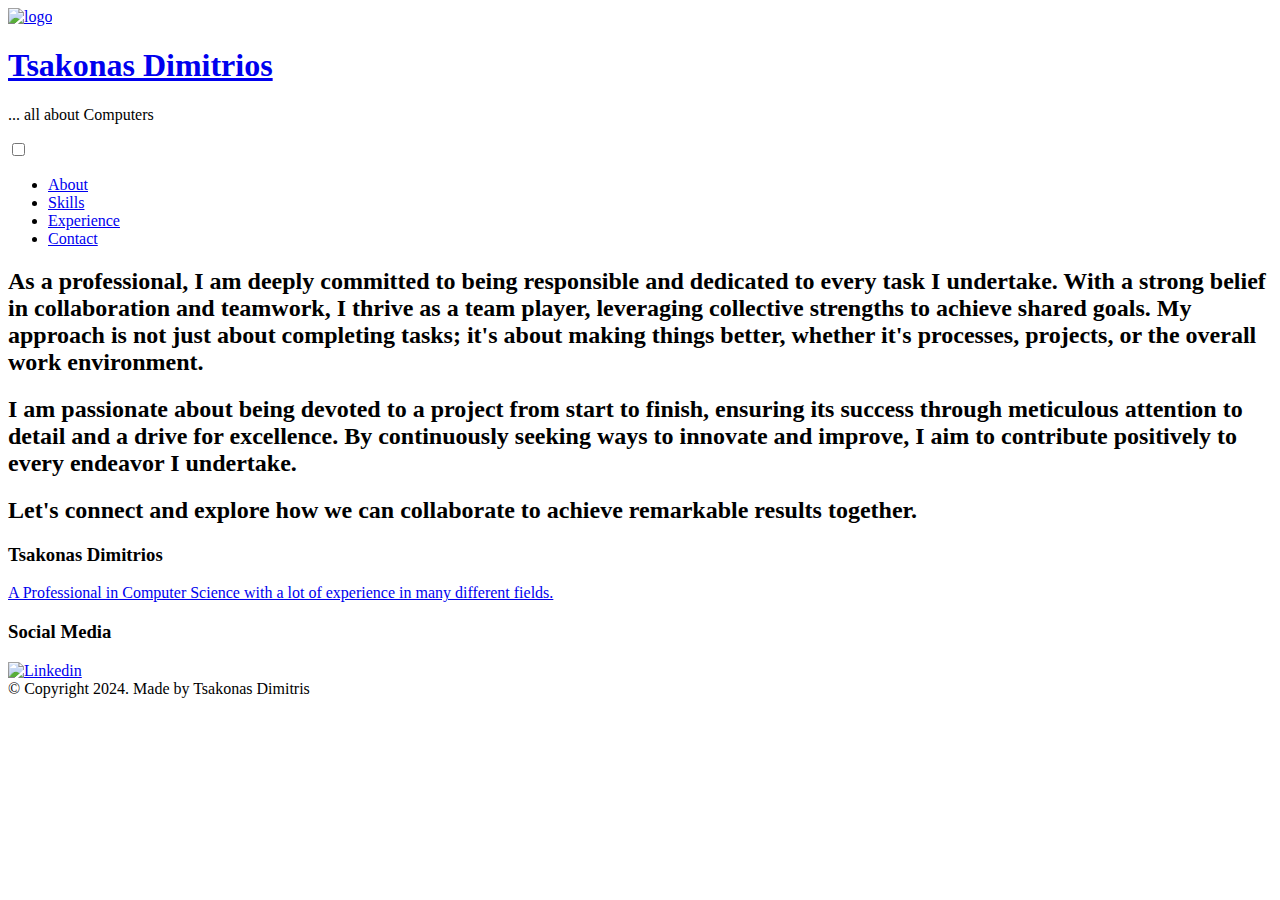
==== about.html @ 176f4177 "Add files via upload" ====
<!DOCTYPE html>
<html lang="en">
<head>
    <meta charset="UTF-8">
    <title>Tsakonas Dimitrios</title>
    <meta name="viewport" content="width=device-width, initial-scale=1">
    <link href="Styles/style.css" rel="stylesheet">
</head>
<body>
    <div class="container">
        <header>
            <a class="logo" href="index.html"><img src="images/logo10.jpg" alt="logo"/> </a>
            <h1 class="company"><a href="index.html">Tsakonas Dimitrios</a></h1>
            <p class="tagline">... all about Computers</p>
            <nav>
                <input class="hamb-checkbox" type="checkbox" id="checkbox"/>
                <label class="hamb-label" for="checkbox">
                    <span class="line1 hamb-line"></span>
                    <span class="line2 hamb-line"></span>
                    <span class="line3 hamb-line"></span>
                </label>
                <ul>
                    <li><a href="about.html">About</a></li>
                    <li><a href="skills.html">Skills</a></li>
                    <li><a href="experience.html">Experience</a></li>
                    <li><a href="contact.html">Contact</a></li>                    
                </ul>
            </nav>
        </header>

        <main>
            <div class="about">
            <h2>As a professional, I am deeply committed to being 
            responsible and dedicated to every task I undertake. 
            With a strong belief in collaboration and teamwork, 
            I thrive as a team player, leveraging collective 
            strengths to achieve shared goals. My approach is 
            not just about completing tasks; it's about making 
            things better, whether it's processes, projects, or 
            the overall work environment. </h2>
            <h2>I am passionate about being devoted to a project from 
            start to finish, ensuring its success through 
            meticulous attention to detail and a drive for 
            excellence. By continuously seeking ways to innovate 
            and improve, I aim to contribute positively to every 
            endeavor I undertake. </h2>
            <h2>
            Let's connect and explore how we can collaborate to 
            achieve remarkable results together. </h2>
            </div>
          </main>
  
        <footer>
            <div class="first-column">
               <h3>Tsakonas Dimitrios</h3>
               <p><a href="attr.html">A Professional in Computer Science 
                with a lot of experience in many different fields.</a></p>
            </div>
            <div class="second-column">
               <h3>Social Media</h3>
               <div class="social">
                  <div class="Linkedin"><a href="https://www.linkedin.com/in/dimitris-tsakonas-b8a22211a/"> <img src="images/linkedin.png" alt="Linkedin"/></a> </div>
                </div>
            </div>
            <div class="design">&copy Copyright 2024. Made by Tsakonas Dimitris</div>
        </footer>

    </div>

</body>
</html>
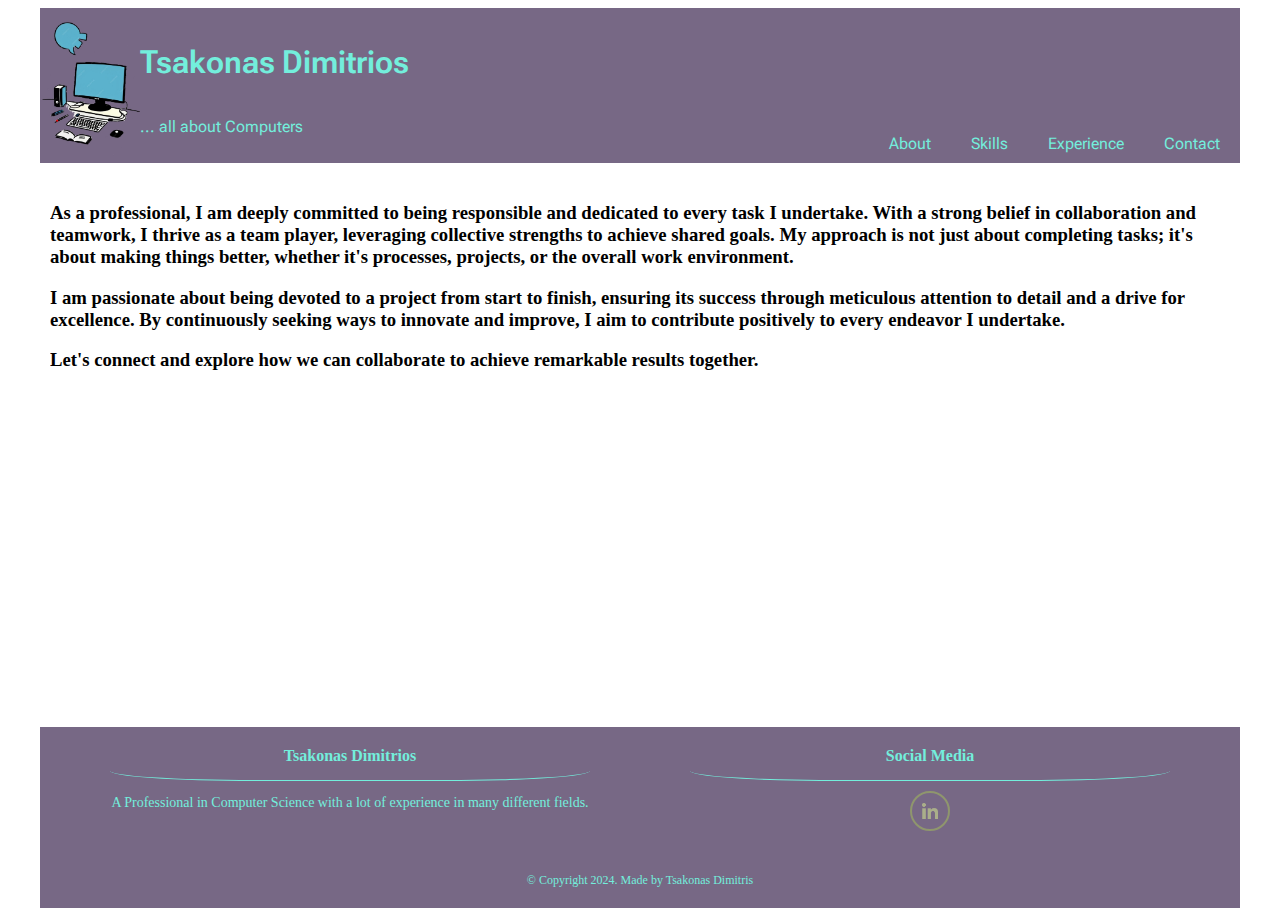
==== commit 93fbe500: "Add files via upload" ====
--- a/about.html
+++ b/about.html
@@ -30,23 +30,23 @@
 
         <main>
             <div class="about">
-            <h2>As a professional, I am deeply committed to being 
+            <h3>As a professional, I am deeply committed to being 
             responsible and dedicated to every task I undertake. 
             With a strong belief in collaboration and teamwork, 
             I thrive as a team player, leveraging collective 
             strengths to achieve shared goals. My approach is 
             not just about completing tasks; it's about making 
             things better, whether it's processes, projects, or 
-            the overall work environment. </h2>
-            <h2>I am passionate about being devoted to a project from 
+            the overall work environment. </h3>
+            <h3>I am passionate about being devoted to a project from 
             start to finish, ensuring its success through 
             meticulous attention to detail and a drive for 
             excellence. By continuously seeking ways to innovate 
             and improve, I aim to contribute positively to every 
-            endeavor I undertake. </h2>
-            <h2>
+            endeavor I undertake. </h3>
+            <h3>
             Let's connect and explore how we can collaborate to 
-            achieve remarkable results together. </h2>
+            achieve remarkable results together. </h3>
             </div>
           </main>
   
--- a/Styles/style.css
+++ b/Styles/style.css
@@ -0,0 +1,750 @@
+@import url("https://fonts.googleapis.com/css2?family=Roboto+Flex:opsz,wght@8..144,400;8..144,600&display=swap");
+@import url("https://fonts.googleapis.com/css2?family=Roboto+Flex:opsz,wght@8..144,400;8..144,600&display=swap");
+@import url("https://fonts.googleapis.com/css2?family=Roboto+Flex:opsz,wght@8..144,400;8..144,600&display=swap");
+* {
+  box-sizing: border-box;
+}
+
+body {
+  font-size: 100%;
+}
+
+/* fifth color: #04030F */
+nav {
+  overflow: auto;
+}
+
+nav ul {
+  display: none;
+}
+
+nav .hamb-label {
+  position: relative;
+  width: 64px;
+  float: right;
+  cursor: hand;
+  padding: 20px;
+}
+
+nav .hamb-line {
+  position: absolute;
+  display: block;
+  height: 2px;
+  width: 24px;
+  background-color: white;
+}
+
+nav .hamb-line.line1 {
+  top: 10px;
+}
+
+nav .hamb-line.line2 {
+  top: 18px;
+}
+
+nav .hamb-line.line3 {
+  top: 26px;
+}
+
+nav .hamb-checkbox {
+  display: none;
+}
+
+nav .hamb-checkbox:checked ~ ul {
+  display: flex;
+  position: absolute;
+  top: 40px;
+  clear: right;
+  left: 0;
+}
+
+nav .hamb-checkbox:checked ~ .hamb-label .line1 {
+  top: 18px;
+  transform: rotate(45deg);
+}
+
+nav .hamb-checkbox:checked ~ .hamb-label .line2 {
+  background-color: transparent;
+}
+
+nav .hamb-checkbox:checked ~ .hamb-label .line3 {
+  top: 18px;
+  transform: rotate(-45deg);
+}
+
+/*  menu when it is collapsed  */
+nav {
+  background-color: #776885;
+}
+
+nav ul {
+  flex-direction: column;
+  align-items: center;
+  padding: 0;
+  color: #73EEDC;
+  margin-top: 20px;
+  width: 100%;
+  list-style-type: none;
+}
+
+nav ul li {
+  margin: 0 10px;
+  padding: 0 10px;
+  width: 100%;
+  height: 40px;
+  display: flex;
+  align-items: center;
+  justify-content: center;
+  background-color: #776885;
+  border: 1px dashed #73EEDC;
+}
+
+nav ul a {
+  display: block;
+  color: inherit;
+  text-decoration: none;
+}
+
+nav ul li:hover {
+  background-color: #73C2BE;
+}
+
+nav ul li:active {
+  background-color: #5F1A37;
+}
+
+/* responsive design   */
+@media screen and (min-width: 481px) {
+  /* Tablet */
+  nav {
+    position: relative;
+    top: 0;
+  }
+  nav .hamb-label {
+    display: none;
+  }
+  nav ul {
+    display: flex;
+    flex-direction: row;
+    justify-content: space-evenly;
+  }
+  nav ul li {
+    border: none;
+    /*         display: flex;     */
+    /*         padding: 0 50px 0 50px;   */
+  }
+}
+
+@media screen and (min-width: 769px) {
+  /*  Laptop and pc */
+  nav {
+    background-color: #776885;
+  }
+  nav ul {
+    display: flex;
+    flex-direction: column;
+    align-items: center;
+    margin: 0;
+    list-style-type: none;
+    padding: 0;
+  }
+  nav ul li {
+    margin: 0 10px;
+    padding: 0 10px;
+    width: 100%;
+    height: 40px;
+    display: flex;
+    align-items: center;
+    justify-content: center;
+    background-color: #776885;
+    color: #73EEDC;
+    border: 1px dashed #73EEDC;
+  }
+  nav ul li a {
+    text-decoration: none;
+    display: block;
+    color: inherit;
+  }
+  nav ul li:hover {
+    background-color: #73C2BE;
+  }
+  nav ul li:active {
+    background-color: #5F1A37;
+  }
+  nav {
+    height: 40px;
+  }
+  nav ul {
+    flex-direction: row;
+    justify-content: flex-end;
+    height: 100%;
+  }
+  nav ul li {
+    height: unset;
+    width: unset;
+    border: none;
+  }
+}
+
+@media screen and (min-width: 1200px) {
+  .container {
+    width: 1200px;
+    margin: 0 auto;
+  }
+}
+
+header {
+  position: relative;
+  color: #73EEDC;
+  background-color: #776885;
+  font-family: 'Roboto Flex', sans-serif;
+  min-width: 320px;
+  display: grid;
+  grid-template-rows: min-content;
+  grid-template-columns: 40px 1fr min-content;
+  grid-template-areas: "logo company menu";
+  align-items: center;
+}
+
+header .tagline {
+  grid-area: tagline;
+  display: none;
+}
+
+header .logo {
+  grid-area: logo;
+}
+
+header .logo img {
+  width: 40px;
+}
+
+header .company {
+  grid-area: company;
+  font-size: 1.4em;
+  font-weight: 600;
+}
+
+header nav {
+  grid-area: menu;
+}
+
+header a {
+  color: inherit;
+  text-decoration: none;
+}
+
+header p, header h2 {
+  margin: 0;
+  padding: 0;
+}
+
+@media screen and (min-width: 481px) {
+  header {
+    grid-template-rows: repeat(3, min-content);
+    grid-template-columns: 1fr;
+    grid-template-areas: "logo"+ "company"+ "menu";
+    align-items: center;
+  }
+  header .logo {
+    justify-self: center;
+  }
+  header .logo img {
+    width: 100px;
+    align-self: center;
+  }
+  header .company {
+    font-size: 2em;
+    justify-self: center;
+  }
+  header nav {
+    width: 100%;
+    justify-self: center;
+  }
+}
+
+@media screen and (min-width: 769px) {
+  /*  Laptop and pc */
+  header {
+    grid-template-rows: repeat(2, min-content);
+    grid-template-columns: 100px 1fr min-content;
+    grid-template-areas: "logo company menu"+ "logo tagline menu";
+  }
+  header .tagline {
+    display: block;
+    font-size: 1em;
+    align-self: flex-start;
+  }
+  header .logo {
+    justify-self: left;
+  }
+  header .logo img {
+    width: 100px;
+  }
+  header .company {
+    justify-self: left;
+  }
+  header nav {
+    align-self: end;
+  }
+}
+
+* {
+  box-sizing: border-box;
+}
+
+body {
+  font-size: 100%;
+}
+
+/* fifth color: #04030F */
+* {
+  box-sizing: border-box;
+}
+
+body {
+  font-size: 100%;
+}
+
+/* fifth color: #04030F */
+nav {
+  overflow: auto;
+}
+
+nav ul {
+  display: none;
+}
+
+nav .hamb-label {
+  position: relative;
+  width: 64px;
+  float: right;
+  cursor: hand;
+  padding: 20px;
+}
+
+nav .hamb-line {
+  position: absolute;
+  display: block;
+  height: 2px;
+  width: 24px;
+  background-color: white;
+}
+
+nav .hamb-line.line1 {
+  top: 10px;
+}
+
+nav .hamb-line.line2 {
+  top: 18px;
+}
+
+nav .hamb-line.line3 {
+  top: 26px;
+}
+
+nav .hamb-checkbox {
+  display: none;
+}
+
+nav .hamb-checkbox:checked ~ ul {
+  display: flex;
+  position: absolute;
+  top: 40px;
+  clear: right;
+  left: 0;
+}
+
+nav .hamb-checkbox:checked ~ .hamb-label .line1 {
+  top: 18px;
+  transform: rotate(45deg);
+}
+
+nav .hamb-checkbox:checked ~ .hamb-label .line2 {
+  background-color: transparent;
+}
+
+nav .hamb-checkbox:checked ~ .hamb-label .line3 {
+  top: 18px;
+  transform: rotate(-45deg);
+}
+
+/*  menu when it is collapsed  */
+nav {
+  background-color: #776885;
+}
+
+nav ul {
+  flex-direction: column;
+  align-items: center;
+  padding: 0;
+  color: #73EEDC;
+  margin-top: 20px;
+  width: 100%;
+  list-style-type: none;
+}
+
+nav ul li {
+  margin: 0 10px;
+  padding: 0 10px;
+  width: 100%;
+  height: 40px;
+  display: flex;
+  align-items: center;
+  justify-content: center;
+  background-color: #776885;
+  border: 1px dashed #73EEDC;
+}
+
+nav ul a {
+  display: block;
+  color: inherit;
+  text-decoration: none;
+}
+
+nav ul li:hover {
+  background-color: #73C2BE;
+}
+
+nav ul li:active {
+  background-color: #5F1A37;
+}
+
+/* responsive design   */
+@media screen and (min-width: 481px) {
+  /* Tablet */
+  nav {
+    position: relative;
+    top: 0;
+  }
+  nav .hamb-label {
+    display: none;
+  }
+  nav ul {
+    display: flex;
+    flex-direction: row;
+    justify-content: space-evenly;
+  }
+  nav ul li {
+    border: none;
+    /*         display: flex;     */
+    /*         padding: 0 50px 0 50px;   */
+  }
+}
+
+@media screen and (min-width: 769px) {
+  /*  Laptop and pc */
+  nav {
+    background-color: #776885;
+  }
+  nav ul {
+    display: flex;
+    flex-direction: column;
+    align-items: center;
+    margin: 0;
+    list-style-type: none;
+    padding: 0;
+  }
+  nav ul li {
+    margin: 0 10px;
+    padding: 0 10px;
+    width: 100%;
+    height: 40px;
+    display: flex;
+    align-items: center;
+    justify-content: center;
+    background-color: #776885;
+    color: #73EEDC;
+    border: 1px dashed #73EEDC;
+  }
+  nav ul li a {
+    text-decoration: none;
+    display: block;
+    color: inherit;
+  }
+  nav ul li:hover {
+    background-color: #73C2BE;
+  }
+  nav ul li:active {
+    background-color: #5F1A37;
+  }
+  nav {
+    height: 40px;
+  }
+  nav ul {
+    flex-direction: row;
+    justify-content: flex-end;
+    height: 100%;
+  }
+  nav ul li {
+    height: unset;
+    width: unset;
+    border: none;
+  }
+}
+
+@media screen and (min-width: 1200px) {
+  .container {
+    width: 1200px;
+    margin: 0 auto;
+  }
+}
+
+footer {
+  min-width: 320px;
+  padding: 20px;
+  color: #73EEDC;
+  background-color: #776885;
+  display: grid;
+  grid-template-areas: "first"+ "second"+ "design";
+  align-content: center;
+}
+
+footer .first-column {
+  grid-area: first;
+}
+
+footer .second-column {
+  grid-area: second;
+}
+
+footer .design {
+  grid-area: design;
+}
+
+@media screen and (min-width: 769) {
+  /* laptop    */
+  footer {
+    /*      color: $FontColor;
+        background-color: $BackgroundColor; */
+    display: grid;
+    grid-template-rows: repeat(2, 1fr);
+    grid-template-columns: 50% 50%;
+    grid-template-areas: "first second"+ "design design";
+    align-content: center;
+  }
+}
+
+div.container {
+  display: flex;
+  flex-direction: column;
+  min-height: 100vh;
+}
+
+main {
+  flex: 1;
+  padding: 20px 10px;
+}
+
+main h2 {
+  text-align: center;
+}
+
+main table {
+  border-collapse: collapse;
+  width: 100%;
+  margin-bottom: 80px;
+}
+
+main tr {
+  border: 2px solid black;
+  padding: 10px;
+  text-align: center;
+}
+
+main tr:nth-of-type(2n) {
+  background-color: lightgreen;
+}
+
+main th {
+  color: white;
+  background-color: #776885;
+}
+
+main div.about {
+  overflow: auto;
+}
+
+main div.mainphoto {
+  overflow: auto;
+}
+
+main div.mainphoto img {
+  align-items: center;
+  justify-content: center;
+  width: 100%;
+}
+
+main form {
+  width: 90%;
+  display: grid;
+  grid-auto-rows: min-content;
+  row-gap: 10px;
+  column-gap: 5px;
+  margin: 50px auto;
+  border-top: #776885 10px solid;
+  border-radius: 10px;
+  padding: 40px 20px;
+  box-shadow: 0 0 2px 2px #776885;
+  background-color: white;
+}
+
+main form label {
+  align-self: center;
+  justify-self: start;
+}
+
+main form input[type="text"], main form input[type="email"], main form input[type="tel"], main form textarea {
+  background-color: #776885;
+  padding: 5px;
+  border-radius: 5px;
+  font-family: inherit;
+}
+
+main form input[type="submit"] {
+  grid-column-start: 1;
+  grid-column-end: -1;
+  justify-self: center;
+  background-color: #776885;
+  color: white;
+  padding: 10px;
+  margin-top: 20px;
+  width: 200px;
+}
+
+main form textarea {
+  display: block;
+  height: 100px;
+  resize: none;
+}
+
+footer {
+  min-width: 320px;
+  padding: 20px;
+  color: #73EEDC;
+  background-color: #776885;
+  display: grid;
+  grid-template-areas: "first"+ "second"+ "design";
+  align-content: center;
+}
+
+footer .first-column {
+  grid-area: first;
+}
+
+footer .first-column a {
+  text-decoration: none;
+  font-size: inherit;
+  color: inherit;
+}
+
+footer .second-column {
+  grid-area: second;
+}
+
+footer .design {
+  grid-area: design;
+}
+
+footer div {
+  margin-bottom: 0.125rem;
+  padding-bottom: 40px;
+}
+
+footer div:last-child {
+  margin-bottom: 0;
+  padding-bottom: 0;
+}
+
+footer div h3 {
+  text-align: center;
+}
+
+footer div p {
+  text-align: center;
+}
+
+footer h3 {
+  font-size: 1rem;
+  border-bottom: #73EEDC 1px solid;
+  border-radius: 30%;
+  margin: 0 50px;
+  padding-bottom: 15px;
+}
+
+footer p {
+  font-size: 0.875rem;
+}
+
+footer .design {
+  font-size: 0.75rem;
+  width: 100%;
+  align-items: center;
+  justify-content: center;
+}
+
+footer div.social {
+  display: flex;
+  justify-content: center;
+  align-items: center;
+  width: 60%;
+  margin: 0 auto;
+  padding-top: 10px;
+}
+
+footer div.social div {
+  width: 40px;
+  height: 40px;
+  border: 2px #73EEDC solid;
+  padding: 10px;
+  border-radius: 25px;
+  filter: brightness(60%) sepia(1) hue-rotate(30deg);
+}
+
+footer div.social div img {
+  width: 100%;
+  height: 100%;
+  opacity: 0.80;
+  text-align: center;
+}
+
+footer div.design {
+  text-align: center;
+}
+
+@media screen and (min-width: 769px) {
+  /* laptop    */
+  form {
+    display: grid;
+    grid-template-columns: min-content 1fr;
+    max-width: 700px;
+  }
+  form label {
+    text-align: left;
+    justify-self: left;
+  }
+  form span {
+    grid-column-start: 1;
+    grid-column-end: -1;
+  }
+  footer {
+    /*      color: $FontColor;
+        background-color: $BackgroundColor; */
+    min-width: 320px;
+    padding: 20px;
+    display: grid;
+    /*        grid-template-rows: repeat(2,1fr);     */
+    grid-template-columns: 50% 50%;
+    grid-template-areas: "first second"+ "design design";
+    align-content: center;
+  }
+}
